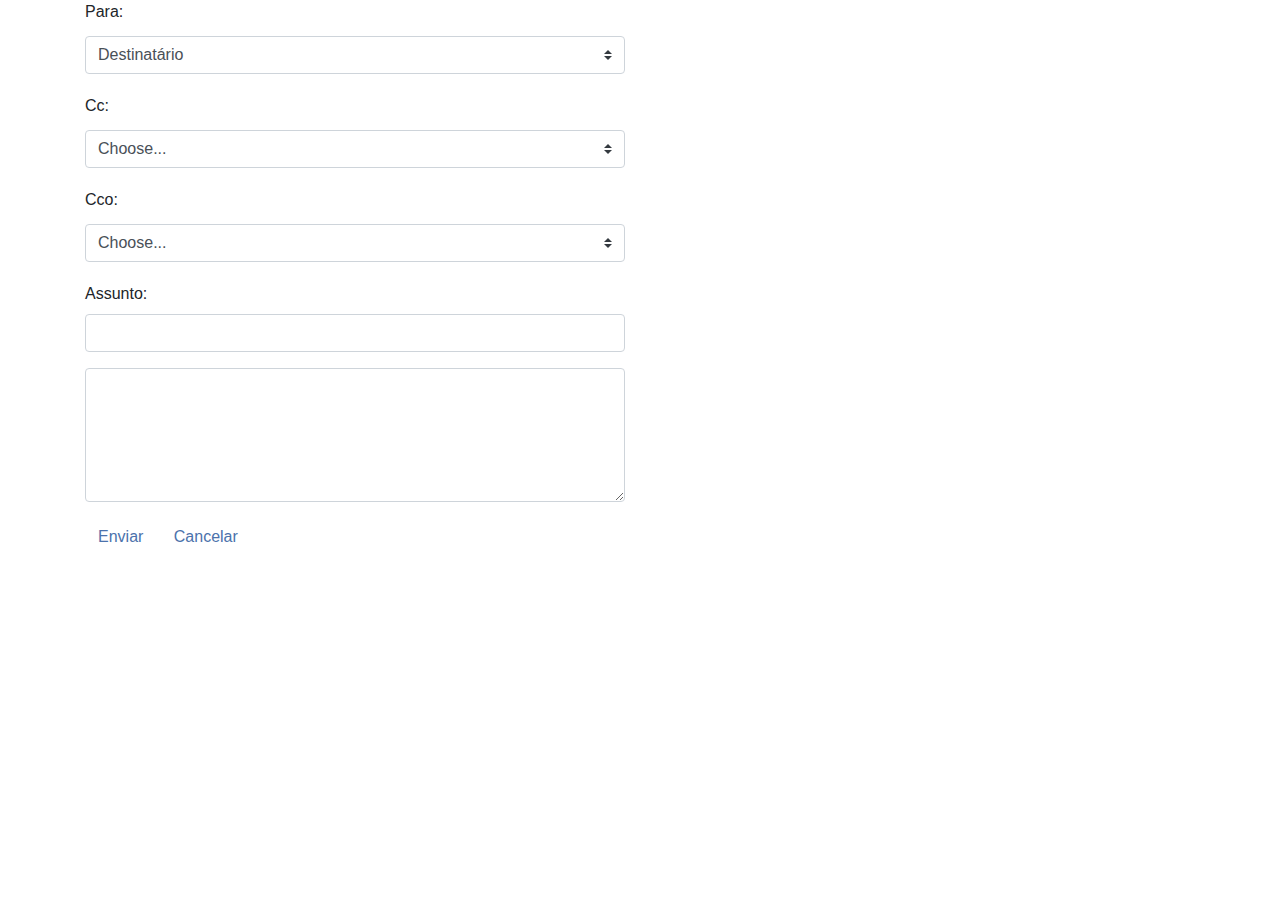
==== mandarEmailForm.html @ 024c308b "Mandar email" ====
<!DOCTYPE html>
<html>

<head>
    <meta charset="utf-8">
    <title>Email</title>
    <meta name="viewport" content="width=device-width, initial-scale=1, shrink-to-fit=no">
    <link rel="stylesheet" type="text/css" href="css/bootstrap.min.css">
    <link rel="stylesheet" href="style.css">
</head>

<body>
    <div class="container">
        <div class="row">
            <div class="col-md-6">
                <form id="formNovaConta">
                    <div class="form-group">
                        <label for="para">Para:</label>
                        <select class="custom-select my-1 mr-sm-2" id="para" name="para" required>
                            <option selected>Destinatário</option>
                        </select>
                    </div>
                    <div class="form-group">
                        <label for="cc">Cc:</label>
                        <select class="custom-select my-1 mr-sm-2" id="cc" name="cc">
                            <option selected>Choose...</option>

                        </select>
                    </div>
                    <div class="form-group">
                        <label for="cco">Cco:</label>
                        <select class="custom-select my-1 mr-sm-2" id="cco" name="cco">
                            <option selected>Choose...</option>

                        </select>
                    </div>
                    <div class="form-group">
                        <label for="assunto">Assunto:</label>
                        <input type="text" class="form-control" name="assunto" id="assunto" required>
                    </div>
                    <div class="form-group">
                        <textarea class="form-control" id="corpo" rows="5" required></textarea>
                    </div>
                    <button id="enviar" type="submit" class="btn" value="Criar conta">
                        Enviar
                    </button>
                    <button type="close" class="btn" value="Criar conta">
                        Cancelar
                    </button>
                </form>
            </div>
        </div>
    </div>

</body>

</html>

<script>
    var btnEnviar = document.getElementById("enviar");
    var paraContas = document.getElementById("para");
    var ccContas = document.getElementById("cc");
    var ccoContas = document.getElementById("cco");
    var xhr = new XMLHttpRequest();
    var url = "http://www.henriquesantos.pro.br:8080/api/email/contas"

    xhr.open("GET", url, true);
    xhr.setRequestHeader("Content-type", "application/json");

    xhr.onreadystatechange = function () {
        if (xhr.readyState == 4 && xhr.status == 200) {
            objContas = JSON.parse(xhr.responseText);
            paraContas.innerHTML = ""; //limpar tudo antes de fazer nova chamada
            ccContas.innerHTML = "";
            ccoContas.innerHTML = "";

            var conta = document.createElement("option");
            var conta2 = document.createElement("option");
            var conta3 = document.createElement("option");

            conta.appendChild(document.createTextNode("Destinatário"));
            //conta.setAttribute("value", -1); //caso o usuário não selecionar ninguem e deixar assim, boa alternativa?
            conta2.appendChild(document.createTextNode("Cópia"));
            conta3.appendChild(document.createTextNode("Cópia Oculta"));

            paraContas.appendChild(conta);
            ccContas.appendChild(conta2);
            ccoContas.appendChild(conta3);

            for (let i = 0; i < objContas.length; i++) {  //inserindo nós das contas nos 3 selects diferentes (um objeto para cada pai)
                conta = document.createElement("option");
                conta2 = document.createElement("option");
                conta3 = document.createElement("option");

                conta.setAttribute("value", objContas[i].id);
                conta.appendChild(document.createTextNode(objContas[i].endereco));
                conta2.setAttribute("value", objContas[i].id);
                conta2.appendChild(document.createTextNode(objContas[i].endereco));
                conta3.setAttribute("value", objContas[i].id);
                conta3.appendChild(document.createTextNode(objContas[i].endereco));

                paraContas.appendChild(conta);
                ccContas.appendChild(conta2);
                ccoContas.appendChild(conta3);
            }
        }
        else if (xhr.readyState == 4 && xhr.status == 400) {
            alert("Erro! Crie contas");
        }
    }
    xhr.send();

    btnEnviar.addEventListener("click",function(e){
        e.preventDefault();

        var obj = {
            login: document.getElementById("login").value,
            nome: document.getElementById("nome").value,
            sobrenome: document.getElementById("sobrenome").value,
            cpf: document.getElementById("cpf").value,
            email_secundario: document.getElementById("email_secundario").value,
            foto:"",
            senha: document.getElementById("senha").value
        }

        var json = JSON.stringify(obj);

        var xhr = new XMLHttpRequest();
        var url = "http://www.henriquesantos.pro.br:8080/api/email/mensagens_email/enviar";
        xhr.open("POST", url, "true");
        xhr.setRequestHeader("Content-type", "application/json");
        xhr.onreadystatechange = function () {
            if (xhr.readyState == 4 && xhr.status == 200) {
                console.log(xhr.responseText);
                alert(obj.nome + ", seu cadastro foi feito com sucesso!");
            }
            else if (xhr.readyState == 4 && xhr.status == 400) {
                alert("O login " + obj.login + " já existe no sistema!");
            }
        }
        xhr.send(json);

    });
</script>
---- style.css ----
a{
    color:white;
}
nav{
    background-color: rgb(75, 114, 172);
}
h2{
    color:white;
}
.formOculto{
    display: none;
    padding: 40px;
    margin: 40px;
    background-color: rgb(75, 114, 172);
    height: 680px;
    width: 300px;
}
#inicial{
    background-image: url("imagens/mailbox.jpg");
    background-repeat: no-repeat;
    background-size: cover;
}
#principal{
    background-image: url("imagens/background-papeis.jpg");
    background-repeat: no-repeat;
    background-size: cover;
}
button{
    background-color:white;
    color: rgb(75, 114, 172);
}
#semCadastro{
    background-color:rgb(75, 114, 172);
    color: white;
    border: none;
}
#principal>a{
    height: 5px;
    width: 10px;
}
.scroll{
    position: relative; 
    overflow-y: scroll;
}
#corpoMensagens{
    background-color:rgb(75, 114, 172);
    color: white;
    border: none;
}
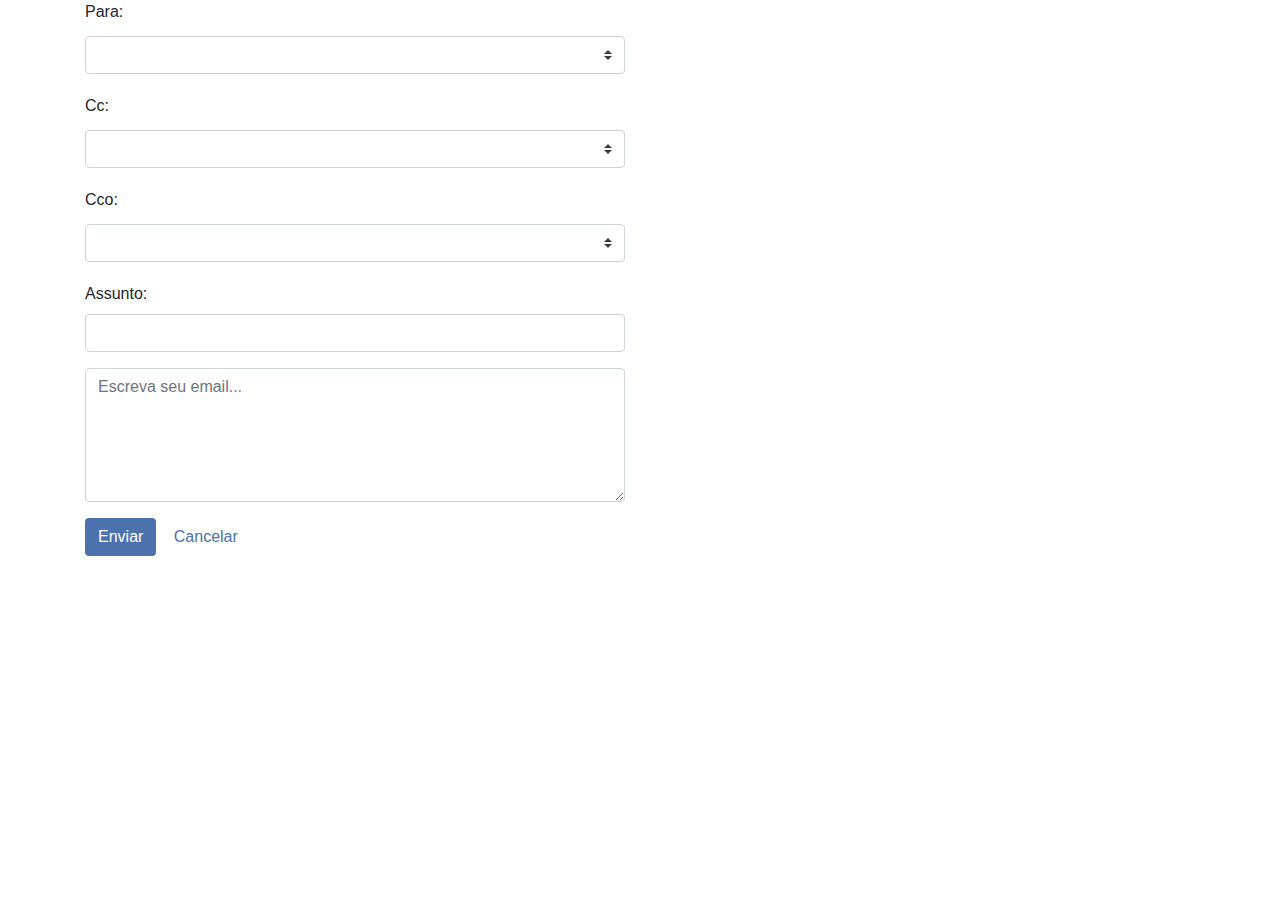
==== commit 4635bd02: "Erro de recuperar emails de uma caixa" ====
--- a/mandarEmailForm.html
+++ b/mandarEmailForm.html
@@ -13,25 +13,23 @@
     <div class="container">
         <div class="row">
             <div class="col-md-6">
-                <form id="formNovaConta">
+                <form id="formEmail">
                     <div class="form-group">
                         <label for="para">Para:</label>
                         <select class="custom-select my-1 mr-sm-2" id="para" name="para" required>
-                            <option selected>Destinatário</option>
+                            <!-- <option selected>Destinatário</option> -->
                         </select>
                     </div>
                     <div class="form-group">
                         <label for="cc">Cc:</label>
                         <select class="custom-select my-1 mr-sm-2" id="cc" name="cc">
-                            <option selected>Choose...</option>
-
+                            <!-- <option selected>Choose...</option> -->
                         </select>
                     </div>
                     <div class="form-group">
                         <label for="cco">Cco:</label>
                         <select class="custom-select my-1 mr-sm-2" id="cco" name="cco">
-                            <option selected>Choose...</option>
-
+                            <!-- <option selected>Choose...</option> -->
                         </select>
                     </div>
                     <div class="form-group">
@@ -39,106 +37,25 @@
                         <input type="text" class="form-control" name="assunto" id="assunto" required>
                     </div>
                     <div class="form-group">
-                        <textarea class="form-control" id="corpo" rows="5" required></textarea>
+                        <textarea class="form-control" id="corpo" rows="5" required placeholder="Escreva seu email..."></textarea>
                     </div>
-                    <button id="enviar" type="submit" class="btn" value="Criar conta">
+                    <button id="enviar" type="submit" class="btn buttonAzul">
                         Enviar
                     </button>
-                    <button type="close" class="btn" value="Criar conta">
+                    <button type="reset" class="btn buttonBranco">
                         Cancelar
                     </button>
                 </form>
             </div>
         </div>
     </div>
-
 </body>
 
 </html>
-
-<script>
-    var btnEnviar = document.getElementById("enviar");
-    var paraContas = document.getElementById("para");
-    var ccContas = document.getElementById("cc");
-    var ccoContas = document.getElementById("cco");
-    var xhr = new XMLHttpRequest();
-    var url = "http://www.henriquesantos.pro.br:8080/api/email/contas"
-
-    xhr.open("GET", url, true);
-    xhr.setRequestHeader("Content-type", "application/json");
-
-    xhr.onreadystatechange = function () {
-        if (xhr.readyState == 4 && xhr.status == 200) {
-            objContas = JSON.parse(xhr.responseText);
-            paraContas.innerHTML = ""; //limpar tudo antes de fazer nova chamada
-            ccContas.innerHTML = "";
-            ccoContas.innerHTML = "";
-
-            var conta = document.createElement("option");
-            var conta2 = document.createElement("option");
-            var conta3 = document.createElement("option");
-
-            conta.appendChild(document.createTextNode("Destinatário"));
-            //conta.setAttribute("value", -1); //caso o usuário não selecionar ninguem e deixar assim, boa alternativa?
-            conta2.appendChild(document.createTextNode("Cópia"));
-            conta3.appendChild(document.createTextNode("Cópia Oculta"));
-
-            paraContas.appendChild(conta);
-            ccContas.appendChild(conta2);
-            ccoContas.appendChild(conta3);
-
-            for (let i = 0; i < objContas.length; i++) {  //inserindo nós das contas nos 3 selects diferentes (um objeto para cada pai)
-                conta = document.createElement("option");
-                conta2 = document.createElement("option");
-                conta3 = document.createElement("option");
-
-                conta.setAttribute("value", objContas[i].id);
-                conta.appendChild(document.createTextNode(objContas[i].endereco));
-                conta2.setAttribute("value", objContas[i].id);
-                conta2.appendChild(document.createTextNode(objContas[i].endereco));
-                conta3.setAttribute("value", objContas[i].id);
-                conta3.appendChild(document.createTextNode(objContas[i].endereco));
-
-                paraContas.appendChild(conta);
-                ccContas.appendChild(conta2);
-                ccoContas.appendChild(conta3);
-            }
-        }
-        else if (xhr.readyState == 4 && xhr.status == 400) {
-            alert("Erro! Crie contas");
-        }
-    }
-    xhr.send();
-
-    btnEnviar.addEventListener("click",function(e){
-        e.preventDefault();
-
-        var obj = {
-            login: document.getElementById("login").value,
-            nome: document.getElementById("nome").value,
-            sobrenome: document.getElementById("sobrenome").value,
-            cpf: document.getElementById("cpf").value,
-            email_secundario: document.getElementById("email_secundario").value,
-            foto:"",
-            senha: document.getElementById("senha").value
-        }
-
-        var json = JSON.stringify(obj);
-
-        var xhr = new XMLHttpRequest();
-        var url = "http://www.henriquesantos.pro.br:8080/api/email/mensagens_email/enviar";
-        xhr.open("POST", url, "true");
-        xhr.setRequestHeader("Content-type", "application/json");
-        xhr.onreadystatechange = function () {
-            if (xhr.readyState == 4 && xhr.status == 200) {
-                console.log(xhr.responseText);
-                alert(obj.nome + ", seu cadastro foi feito com sucesso!");
-            }
-            else if (xhr.readyState == 4 && xhr.status == 400) {
-                alert("O login " + obj.login + " já existe no sistema!");
-            }
-        }
-        xhr.send(json);
-
-    });
-</script>+<script src="https://code.jquery.com/jquery-3.3.1.slim.min.js" integrity="sha384-q8i/X+965DzO0rT7abK41JStQIAqVgRVzpbzo5smXKp4YfRvH+8abtTE1Pi6jizo"
+    crossorigin="anonymous"></script>
+<script src="https://cdnjs.cloudflare.com/ajax/libs/popper.js/1.14.3/umd/popper.min.js" integrity="sha384-ZMP7rVo3mIykV+2+9J3UJ46jBk0WLaUAdn689aCwoqbBJiSnjAK/l8WvCWPIPm49"
+    crossorigin="anonymous"></script>
+<script src="https://stackpath.bootstrapcdn.com/bootstrap/4.1.3/js/bootstrap.min.js" integrity="sha384-ChfqqxuZUCnJSK3+MXmPNIyE6ZbWh2IMqE241rYiqJxyMiZ6OW/JmZQ5stwEULTy"
+    crossorigin="anonymous"></script>
+<script src="js/enviarEmail.js"></script>--- a/style.css
+++ b/style.css
@@ -25,26 +25,30 @@
     background-repeat: no-repeat;
     background-size: cover;
 }
-button{
+.buttonBranco{
     background-color:white;
     color: rgb(75, 114, 172);
 }
-#semCadastro{
+.buttonAzul{
     background-color:rgb(75, 114, 172);
     color: white;
-    border: none;
 }
-#principal>a{
+/* #principal>a{
     height: 5px;
     width: 10px;
-}
+} */
 .scroll{
     position: relative; 
+    height: 500px;
     overflow-y: scroll;
 }
 #corpoMensagens{
     background-color:rgb(75, 114, 172);
     color: white;
     border: none;
+    padding: 15px;
+}
+#listaContas{
+    width: 200px; 
 }
 
